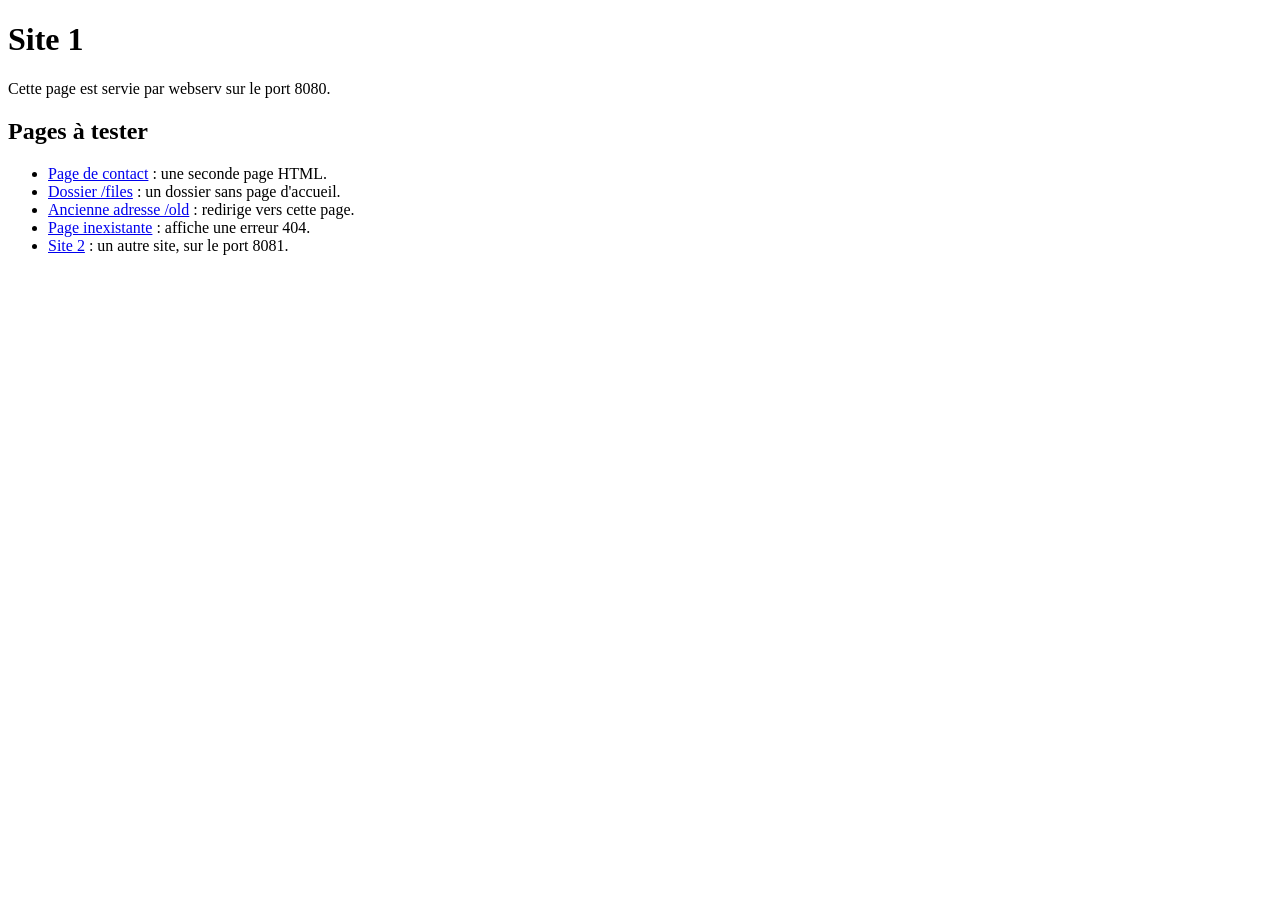
==== www/site1/index.html @ e2e99133 "routage and demo sites" ====
<!DOCTYPE html>
<html lang="fr">
<head>
    <meta charset="UTF-8">
    <meta name="viewport" content="width=device-width, initial-scale=1.0">
    <title>Site 1 - webserv</title>
    <link rel="stylesheet" href="/style.css">
</head>
<body>
    <h1>Site 1</h1>
    <p>Cette page est servie par webserv sur le port 8080.</p>

    <h2>Pages à tester</h2>
    <ul>
        <li><a href="/contact.html">Page de contact</a> : une seconde page HTML.</li>
        <li><a href="/files/">Dossier /files</a> : un dossier sans page d'accueil.</li>
        <li><a href="/old">Ancienne adresse /old</a> : redirige vers cette page.</li>
        <li><a href="/page-inexistante.html">Page inexistante</a> : affiche une erreur 404.</li>
        <li><a href="http://localhost:8081/">Site 2</a> : un autre site, sur le port 8081.</li>
    </ul>
</body>
</html>
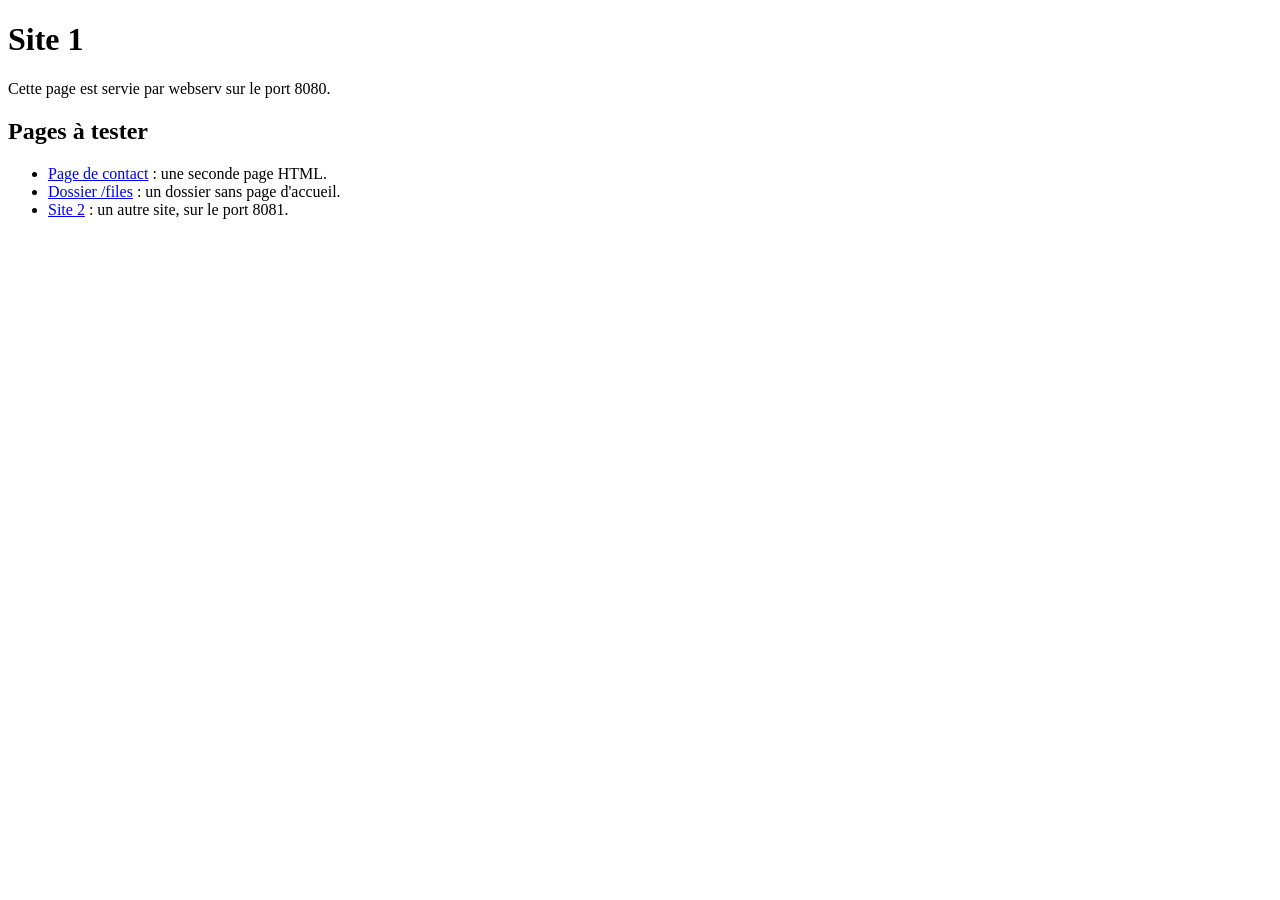
==== commit 7d6abbf4: "HTML error pages and custom 404 page" ====
--- a/www/site1/index.html
+++ b/www/site1/index.html
@@ -14,8 +14,6 @@
     <ul>
         <li><a href="/contact.html">Page de contact</a> : une seconde page HTML.</li>
         <li><a href="/files/">Dossier /files</a> : un dossier sans page d'accueil.</li>
-        <li><a href="/old">Ancienne adresse /old</a> : redirige vers cette page.</li>
-        <li><a href="/page-inexistante.html">Page inexistante</a> : affiche une erreur 404.</li>
         <li><a href="http://localhost:8081/">Site 2</a> : un autre site, sur le port 8081.</li>
     </ul>
 </body>
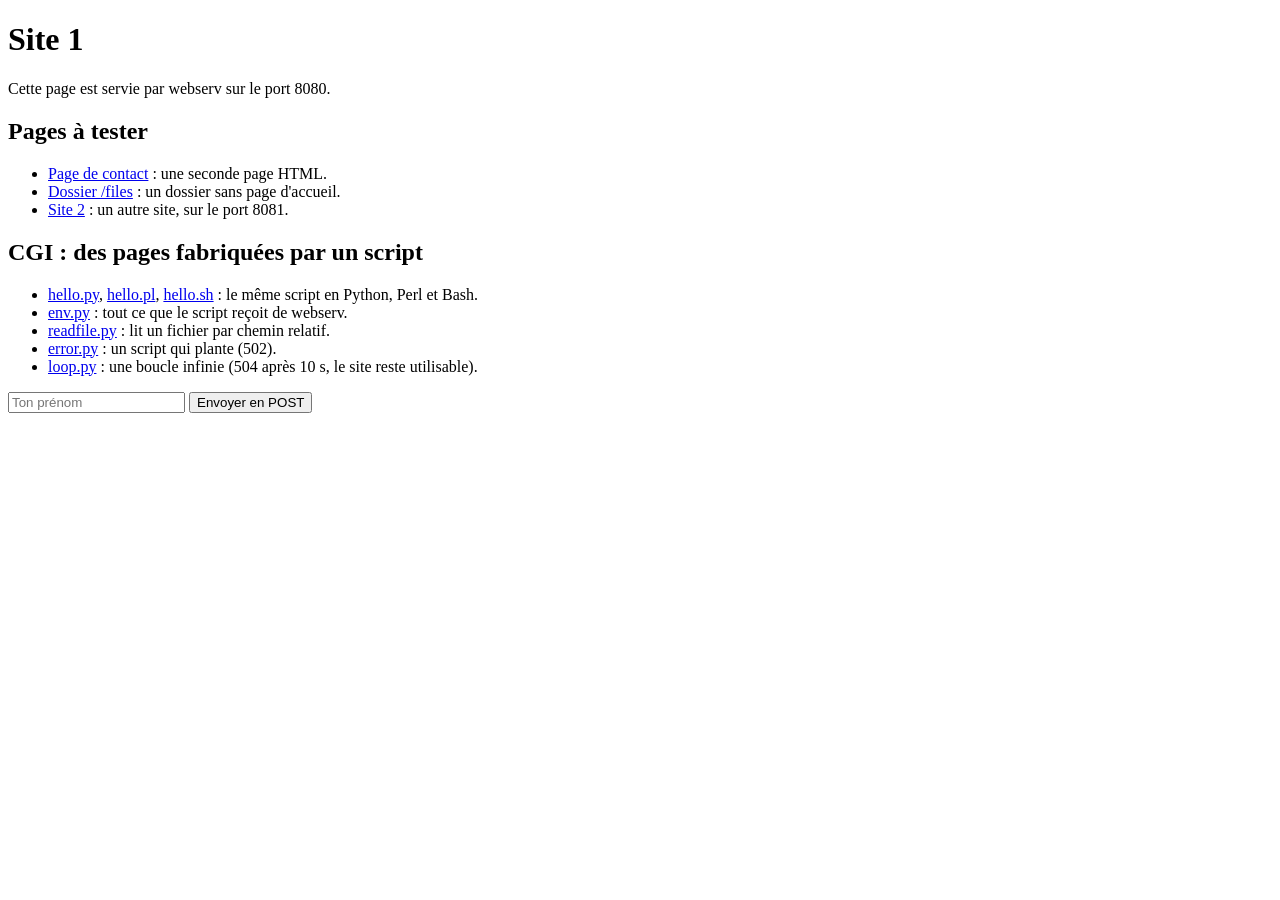
==== commit fde4bd4d: "CGI demo scripts, test_cgi.py and a script that runs every test - www/site1/cgi-bin: env.py, readfil" ====
--- a/www/site1/index.html
+++ b/www/site1/index.html
@@ -16,5 +16,19 @@
         <li><a href="/files/">Dossier /files</a> : un dossier sans page d'accueil.</li>
         <li><a href="http://localhost:8081/">Site 2</a> : un autre site, sur le port 8081.</li>
     </ul>
+
+    <h2>CGI : des pages fabriquées par un script</h2>
+    <ul>
+        <li><a href="/cgi-bin/hello.py?name=Bob">hello.py</a>, <a href="/cgi-bin/hello.pl?name=Bob">hello.pl</a>,
+            <a href="/cgi-bin/hello.sh?name=Bob">hello.sh</a> : le même script en Python, Perl et Bash.</li>
+        <li><a href="/cgi-bin/env.py?exemple=1">env.py</a> : tout ce que le script reçoit de webserv.</li>
+        <li><a href="/cgi-bin/readfile.py">readfile.py</a> : lit un fichier par chemin relatif.</li>
+        <li><a href="/cgi-bin/error.py">error.py</a> : un script qui plante (502).</li>
+        <li><a href="/cgi-bin/loop.py">loop.py</a> : une boucle infinie (504 après 10 s, le site reste utilisable).</li>
+    </ul>
+    <form method="post" action="/cgi-bin/hello.py">
+        <input name="name" placeholder="Ton prénom">
+        <button>Envoyer en POST</button>
+    </form>
 </body>
 </html>
